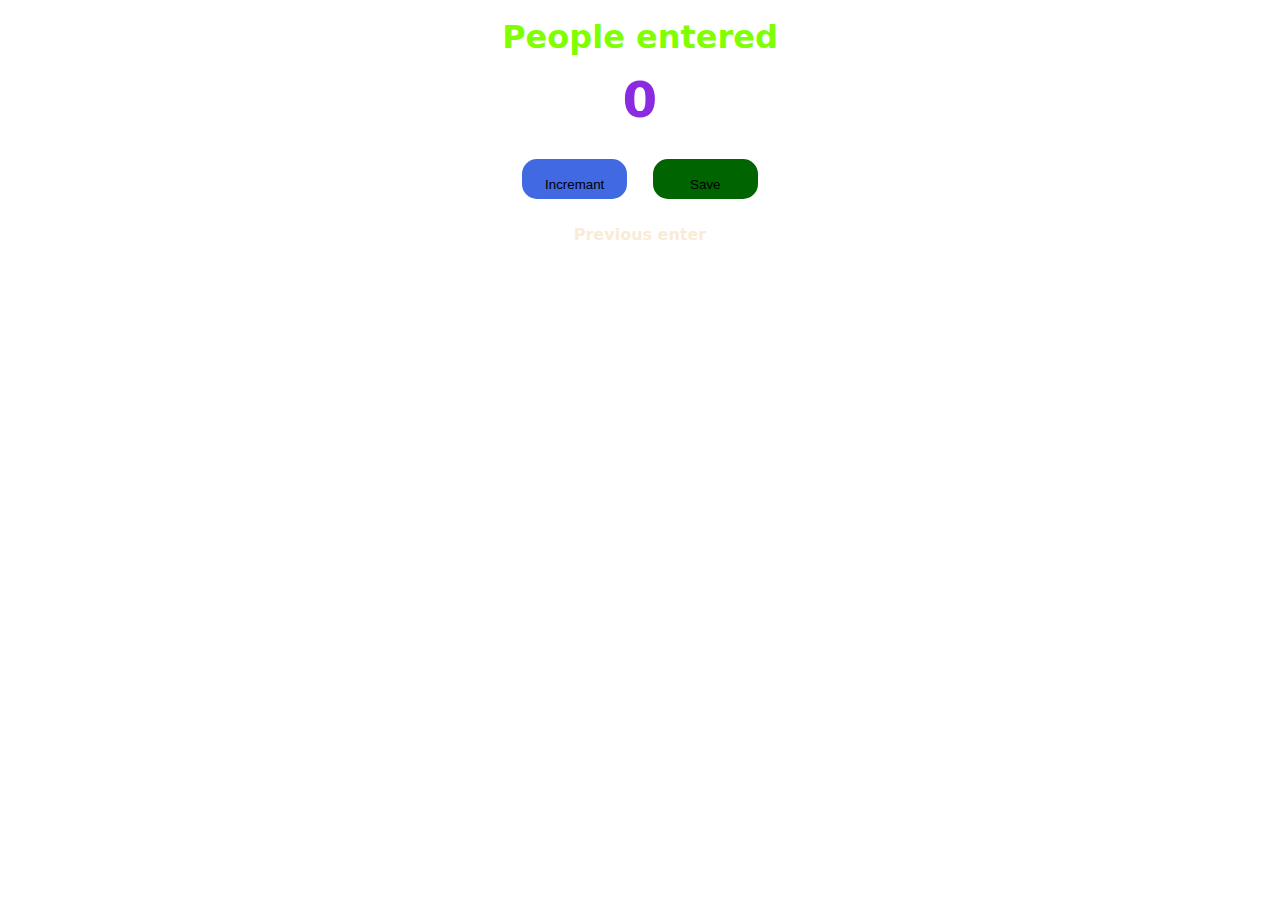
==== index.html @ e4826130 "version" ====
<!DOCTYPE html>
<html lang="en">
<head>
    <meta charset="UTF-8">
    <meta name="viewport" content="width=device-width, initial-scale=1.0">
    <title>passenger counter</title>
    <link rel="stylesheet" href="style.css">
</head>
<body>
    <h1>People entered</h1>
    <h2 id="count-el">0</h2>
    <button id="increment-btn" onclick="increment()">Incremant</button>
    <button id="save-btn" onclick="save()">Save</button>
    <p id="save-el">Previous enter</p>
    <script src="index.js"></script>
</body>
</html>
---- style.css ----
body{
    background-image: url(https://img.freepik.com/premium-photo/gas-station-street-night-with-long-exposure-red-blue-lights_665346-142093.jpg?semt=ais_hybrid);
    background-size: cover;
    font-family: system-ui, -apple-system, BlinkMacSystemFont, 'Segoe UI', Roboto, Oxygen, Ubuntu, Cantarell, 'Open Sans', 'Helvetica Neue', sans-serif;
    font-weight: bold;
    text-align: center;
    background-repeat: no-repeat;
}
h1{
    margin-top: 18px;
    margin-bottom: 15px;
    color: chartreuse;
}
h2{
    font-size: 50px;
    margin-top: 0;
    margin-bottom: 20px;
    color: blueviolet;

}
button{
    border: none;
    padding-top: 18px;
    padding-bottom: 15px;
    height: 40px;
    width: 105px;
    border-radius: 15px;
    margin: 10px;
}


#increment-btn{
    background-color: royalblue;

}
#save-btn{
    background-color: darkgreen;
}
button:hover{
    background-color: rebeccapurple;
}
p{
    color: antiquewhite;
}
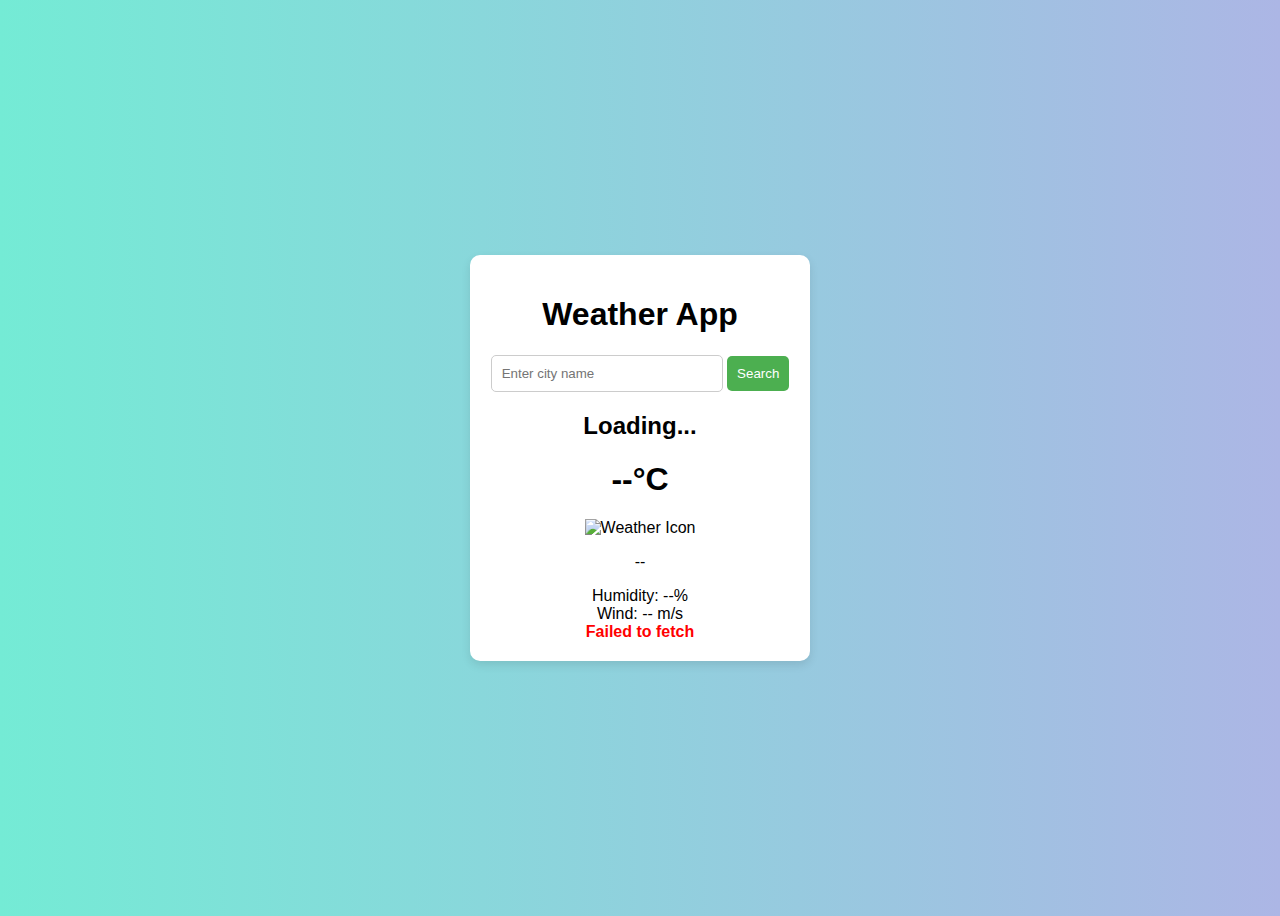
==== commit c5aae11f: "Add files via upload" ====
--- a/index.html
+++ b/index.html
@@ -1,17 +1,37 @@
-<!DOCTYPE html>
-<html lang="en">
-<head>
-    <meta charset="UTF-8">
-    <meta name="viewport" content="width=device-width, initial-scale=1.0">
-    <title>passenger counter</title>
-    <link rel="stylesheet" href="style.css">
-</head>
-<body>
-    <h1>People entered</h1>
-    <h2 id="count-el">0</h2>
-    <button id="increment-btn" onclick="increment()">Incremant</button>
-    <button id="save-btn" onclick="save()">Save</button>
-    <p id="save-el">Previous enter</p>
-    <script src="index.js"></script>
-</body>
-</html>+<!DOCTYPE html>
+<html lang="en">
+<head>
+    <meta charset="UTF-8">
+    <meta name="viewport" content="width=device-width, initial-scale=1.0">
+    <title>Weather App</title>
+    <link rel="stylesheet" href="style.css">
+</head>
+<body>
+
+    <div class="card">
+        <h1>Weather App</h1>
+        <div class="search">
+            <input type="text" id="cityInput" placeholder="Enter city name">
+            <button onclick="fetchWeather()">Search</button>
+        </div>
+
+        <p id="loading" style="display: none;">Loading weather data...</p>
+
+        <div class="weather" id="weather">
+            <h2 id="cityName">Loading...</h2>
+            <h1 id="temp">--°C</h1>
+            <img id="weatherIcon" src="" alt="Weather Icon">
+            <p id="description">--</p>
+
+            <div class="details">
+                <div>Humidity: <span id="humidity">--%</span></div>
+                <div>Wind: <span id="wind">-- m/s</span></div>
+            </div>
+        </div>
+
+        <div class="error" id="errorMsg" style="display: none;">Please enter a valid city name!</div>
+    </div>
+
+    <script src="index.js"></script>
+</body>
+</html>
--- a/style.css
+++ b/style.css
@@ -1,44 +1,51 @@
-body{
-    background-image: url(https://img.freepik.com/premium-photo/gas-station-street-night-with-long-exposure-red-blue-lights_665346-142093.jpg?semt=ais_hybrid);
-    background-size: cover;
-    font-family: system-ui, -apple-system, BlinkMacSystemFont, 'Segoe UI', Roboto, Oxygen, Ubuntu, Cantarell, 'Open Sans', 'Helvetica Neue', sans-serif;
-    font-weight: bold;
-    text-align: center;
-    background-repeat: no-repeat;
-}
-h1{
-    margin-top: 18px;
-    margin-bottom: 15px;
-    color: chartreuse;
-}
-h2{
-    font-size: 50px;
-    margin-top: 0;
-    margin-bottom: 20px;
-    color: blueviolet;
-
-}
-button{
-    border: none;
-    padding-top: 18px;
-    padding-bottom: 15px;
-    height: 40px;
-    width: 105px;
-    border-radius: 15px;
-    margin: 10px;
-}
-
-
-#increment-btn{
-    background-color: royalblue;
-
-}
-#save-btn{
-    background-color: darkgreen;
-}
-button:hover{
-    background-color: rebeccapurple;
-}
-p{
-    color: antiquewhite;
-}+body {
+    font-family: Arial, sans-serif;
+    text-align: center;
+    background: linear-gradient(to right, #74ebd5, #acb6e5);
+    height: 100vh;
+    display: flex;
+    justify-content: center;
+    align-items: center;
+}
+
+.card {
+    background: white;
+    padding: 20px;
+    border-radius: 10px;
+    box-shadow: 0 4px 10px rgba(0, 0, 0, 0.1);
+    width: 300px;
+}
+
+.search {
+    margin-bottom: 20px;
+}
+
+input {
+    padding: 10px;
+    width: 70%;
+    border: 1px solid #ccc;
+    border-radius: 5px;
+}
+
+button {
+    padding: 10px;
+    background: #4CAF50;
+    color: white;
+    border: none;
+    border-radius: 5px;
+    cursor: pointer;
+}
+
+.weather img {
+    width: 50px;
+}
+
+.details {
+    margin-top: 10px;
+}
+
+.error {
+    color: red;
+    font-weight: bold;
+    display: none;
+}
